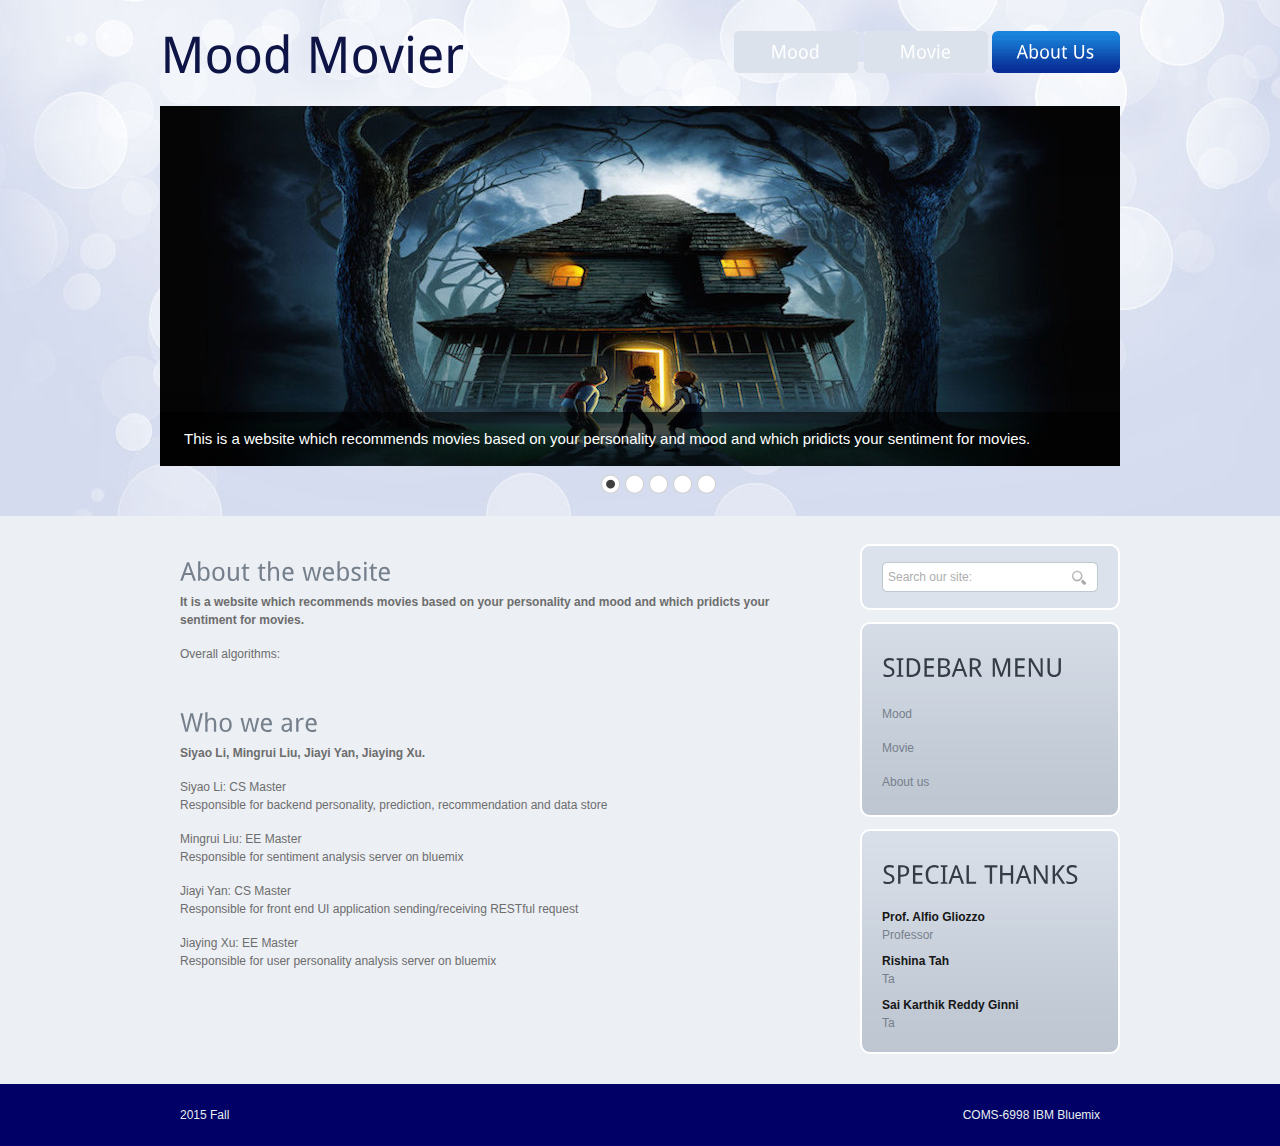
==== public/about.html @ 8f1bd3b8 "front end impl for moodvie4U" ====
<!DOCTYPE html PUBLIC "-//W3C//DTD XHTML 1.0 Transitional//EN" "http://www.w3.org/TR/xhtml1/DTD/xhtml1-transitional.dtd">
<html xmlns="http://www.w3.org/1999/xhtml">
<head>
<title>Mood Movier | about</title>
<meta http-equiv="Content-Type" content="text/html; charset=utf-8" />
<link href="css/style.css" rel="stylesheet" type="text/css" />
<link rel="stylesheet" type="text/css" href="css/coin-slider.css" />
<script type="text/javascript" src="js/cufon-yui.js"></script>
<script type="text/javascript" src="js/droid_sans_400-droid_sans_700.font.js"></script>
<script type="text/javascript" src="js/jquery-1.4.2.min.js"></script>
<script type="text/javascript" src="js/script.js"></script>
<script type="text/javascript" src="js/coin-slider.min.js"></script>
</head>
<body>
<div class="main">
  <div class="header">
    <div class="header_resize">
      <div class="menu_nav">
        <ul>
          <li><a href="mood.html"><span>Mood</span></a></li>
          <li><a href="movie.html"><span>Movie</span></a></li>
          <li class="active"><a href="about.html"><span>About Us</span></a></li>
        </ul>
      </div>
      <div class="logo">
        <h1><a href="index.html"><span>Mood Movier</span></a></h1>
      </div>
      <div class="clr"></div>
      <div class="slider">
        <div id="coin-slider"> <a href="#"><img src="images/s1.jpg" width="960" height="360" alt="" /><span> This is a website which recommends movies based on your personality and mood and which pridicts your sentiment for movies. </span></a> <a href="#"><img src="images/s2.jpg" width="960" height="360" alt="" /><span> This is a website which recommends movies based on your personality and mood and which pridicts your sentiment for movies. </span></a> <a href="#"><img src="images/s3.jpg" width="960" height="360" alt="" /><span> This is a website which recommends movies based on your personality and mood and which pridicts your sentiment for movies. </span></a> <a href="#"><img src="images/s4.jpg" width="960" height="360" alt="" /><span> This is a website which recommends movies based on your personality and mood and which pridicts your sentiment for movies. </span></a> <a href="#"><img src="images/s5.jpg" width="960" height="360" alt="" /><span> This is a website which recommends movies based on your personality and mood and which pridicts your sentiment for movies. </span></a> </div>
        <div class="clr"></div>
      </div>
      <div class="clr"></div>
    </div>
  </div>
  <div class="content">
    <div class="content_resize">
      <div class="mainbar">
        <div class="article">
          <h2><span>About the website</h2>
          <div class="clr"></div>
          <p><strong>It is a website which recommends movies based on your personality and mood and which pridicts your sentiment for movies.</strong></p>
          <p>Overall algorithms:</p>
        </div>
        <div class="article">
          <h2><span>Who we are</span></h2>
          <div class="clr"></div>
          <p><strong>Siyao Li, Mingrui Liu, Jiayi Yan, Jiaying Xu.</strong></p>
          <p>Siyao Li: CS Master<br>Responsible for backend personality, prediction, recommendation and data store</p>
          <p>Mingrui Liu: EE Master<br>Responsible for sentiment analysis server on bluemix</p>
          <p>Jiayi Yan: CS Master<br>Responsible for front end UI application sending/receiving RESTful request</p>
          <p>Jiaying Xu: EE Master<br>Responsible for user personality analysis server on bluemix
          </p>
        </div>
      </div>
      <div class="sidebar">
        <div class="searchform">
          <form id="formsearch" name="formsearch" method="post" action="#">
            <span>
            <input name="editbox_search" class="editbox_search" id="editbox_search" maxlength="80" value="Search our site:" type="text" />
            </span>
            <input name="button_search" src="images/search.gif" class="button_search" type="image" />
          </form>
        </div>
        <div class="clr"></div>
        <div class="gadget">
          <h2 class="star"><span>Sidebar</span> Menu</h2>
          <div class="clr"></div>
          <ul class="sb_menu">
            <li><a href="mood.html">Mood</a></li>
            <li><a href="movie.html">Movie</a></li>
            <li><a href="about.html">About us</a></li>
          </ul>
        </div>
       <div class="gadget">
          <h2 class="star"><span>Special Thanks</span></h2>
          <div class="clr"></div>
          <ul class="ex_menu">
            <li><a href="#">Prof. Alfio Gliozzo</a><br />
              Professor</li>
            <li><a href="#">Rishina Tah</a><br />
              Ta</li>
            <li><a href="#">Sai Karthik Reddy Ginni</a><br />
              Ta</li>
          </ul>
        </div>
      </div>
      <div class="clr"></div>
    </div>
  </div>
  <div class="footer">
    <div class="footer_resize">
      <p class="lf">2015 Fall</p>
      <p class="rf">COMS-6998 IBM Bluemix</a></p>
      <div style="clear:both;"></div>
    </div>
  </div>
</div>
</body>
</html>
---- public/css/style.css ----
/* Design by http://www.dreamtemplate.com */
@charset "utf-8";
body {
	margin:0;
	padding:0;
	width:100%;
	color:#6d6d6d;
	font:normal 12px/1.5em "Liberation sans", Arial, Helvetica, sans-serif;
	background:#eceff4 url(../images/main_bg.gif) repeat-x left top;
}
html, .main {
	padding:0;
	margin:0;
}
.main {
	background:url(../images/header_bg.jpg) no-repeat center top;
}
.clr {
	clear:both;
	padding:0;
	margin:0;
	width:100%;
	font-size:0;
	line-height:0;
}
h2 {
	margin:8px 0;
	padding:8px 0;
	font-size:25px;
	font-weight:normal;
	color:#353c46;
}
p {
	margin:8px 0;
	padding:0 0 8px 0;
}
a {
	color:#373b44;
	text-decoration:underline;
}
.header, .content, .menu_nav, .fbg, .footer, form, ol, ol li, ul, .content .mainbar, .content .sidebar {
	margin:0;
	padding:0;
}
.header {
}
.header_resize {
	margin:0 auto;
	padding:0 0 32px;
	width:960px;
}
.logo {
	padding:0;
	float:left;
	width:auto;
	height:106px;
}
h1 {
	margin:0;
	padding:32px 0 0;
	font-size:50px;
	font-weight:normal;
	line-height:1.2em;
	text-transform:none;
}
h1 a, h1 a:hover {
	color:#0e1445;
	text-decoration:none;
}
h1 span {
}
h1 small {
	display:block;
	margin:-4px 0;
	padding-left:160px;
	font-size:20px;
	line-height:1.2em;
	letter-spacing:normal;
	text-transform:none;
	color:#0e1445;
}
.input {
    margin:1%;
	font-size:20px;
	font-weight:normal;
	line-height:1.5em;
}
.slider {
	padding:0;
}
.slidertop {
	margin:0;
    padding: 100px 360px;
    position: absolute;
	font-weight:normal;
    color: #f0f0f0;
    z-index:10;
}
.slidertoptext {
    margin: 0 auto;
    height: 35px;
    font-size: 35px;
    font-weight:normal;
}
.slidertopinput {
    margin: 0 auto;
    height: 43px;
    width: 234px;
}
.dropdown {
	margin:1%;
	height: 40px;
	width: 234px;
	font-size:22px;
	font-weight:normal;
	border:0px;
	background:url(../images/dropdown.png) no-repeat center top;
}
.slidertopbutton {
    margin: 0 auto;
    text-align: center;
}
.menu_nav {
	margin:0 auto;
	padding:31px 0 0;
	height:42px;
	float:right;
}
.menu_nav ul {
	list-style:none;
	padding:0;
	height:42px;
	float:left;
}
.menu_nav ul li {
	margin:0;
	padding:0 0 0 2px;
	float:left;
}
.menu_nav ul li a {
	display:block;
	margin:0;
	padding:12px 0 0;
	width:128px;
	height:30px;
	font-size:18px;
	line-height:22px;
	font-weight:normal;
	color:#fff;
	text-decoration:none;
	text-transform:none;
	text-align:center;
	background:url(../images/menu_p.gif) no-repeat center top;
}
.menu_nav ul li.active a, .menu_nav ul li a:hover {
	text-decoration:none;
	color:#fff;
	background:url(../images/menu_a.gif) no-repeat center top;
}
.content {
	padding:0;
}
.content_resize {
	margin:0 auto;
	padding:18px 0;
	width:960px;
}
.content .mainbar {
	margin:0;
	padding:0;
	float:left;
	width:660px;
}
.content .mainbar h2 {
	margin-bottom:0;
	padding-bottom:0;
	font-size:25px;
	line-height:1.2em;
	color:#76808c;
}
.content .mainbar div.img {
	padding:12px 0 0;
	float:left;
}
.content .mainbar img {
}
.content .mainbar img.fl {
	margin:0;
	padding:0;
	background:#fff;
	border:none;
}
.content .mainbar .article {
	margin:0 0 32px;
	padding:0 0 0 20px;
}
.content .mainbar .post_content {
	float:right;
	width:400px;
}
.content .mainbar .post_content strong {
	color:#232323;
}
.content .sidebar {
	padding:0;
	float:right;
	width:260px;
}
.content .sidebar .gadget {
	margin:0 0 12px;
	padding:16px 5px 16px 20px;
	background:#dbe2ec url(../images/gadget_bg.gif) repeat-x left bottom;
	border:2px solid #fff;
}
.content .sidebar h2 {
	color:#353c46;
	text-transform:uppercase;
}
ul.sb_menu, ul.ex_menu {
	margin:0;
	padding:0;
	list-style:none;
	color:#76808c;
}
ul.sb_menu li, ul.ex_menu li {
	margin:0;
}
ul.sb_menu li {
	padding:8px 0;
	width:220px;
}
ul.ex_menu li {
	padding:4px 0;
}
ul.sb_menu li a {
	color:#76808c;
	text-decoration:none;
	margin-left:-16px;
	padding:4px 8px 4px 16px;
}
ul.ex_menu li a {
	font-weight:bold;
	color:#161616;
	text-decoration:none;
}
ul.sb_menu li a:hover, ul.ex_menu li a:hover {
	color:#373b44;
	font-weight:bold;
	text-decoration:underline;
}
p.spec {
	padding:0 0 16px;
}
p.infopost {
	margin-bottom:8px;
	padding:8px 12px;
	color:#76808c;
	background:#dbe2ec;
	border:2px solid #fff;
}
p.infopost a {
	padding:0 2px;
	color:#76808c;
	text-decoration:underline;
}
p.infopost a.com {
	padding-left:4px;
	float:right;
	font-weight:normal;
	text-decoration:none;
	color:#76808c;
}
p.infopost a.com:hover {
	text-decoration:underline;
}
p.infopost a.com span {
	padding-left:4px;
	font-weight:bold;
	color:#1941a4;
}
.content .mainbar a.rm {
	display:block;
	margin:0 0 16px;
	padding:28px 0 0;
	height:37px;
	font-size:18px;
	line-height:26px;
	font-weight:normal;
	text-transform:uppercase;
	color:#1941a4;
	text-decoration:none;
	text-align:center;
	background:url(../images/readmore.gif) no-repeat center top;
}
.content p.pages {
	margin:0;
	padding:24px 0 24px 20px;
	font-size:11px;
	color:#6e6e6e;
	text-align:left;
	background:repeat-x left top;
}
.content p.pages span, .content p.pages a{
	padding:8px 12px;
	border-radius: 6px;
	text-decoration:none;
	background:none;
}
.content p.pages span, .content p.pages a:hover {
	color:#fff;
	background:#1941a4;
	border:none;
}
.content p.pages a {
	color:#6e6e6e;
	border:none;
}
.content p.pages small {
	font-size:12px;
	float:right;
}
.content .mainbar .comment {
	margin:0;
	padding:16px 0 0 0;
}
.content .mainbar .comment img.userpic {
	border:1px solid #dedede;
	margin:10px 16px 0 0;
	padding:0;
	float:left;
}
.reviewcontainer {
    width: 680px;
}
.reviewchart {
	float: left;
	height: 200px;
    width: 340px;
    display: block;
}
.searchform {
	margin:0 0 12px;
	padding:0;
	float:left;
	background:#dbe2ec;
	border:2px solid #fff;
}
#formsearch {
	margin:0;
	padding:16px 20px;
	width:auto;
	height:30px;
}
#formsearch span {
	display:block;
	margin:0;
	padding:0;
	float:left;
	background:url(../images/search_bg.gif) no-repeat left top;
}
#formsearch input.editbox_search {
	margin:0;
	padding:8px 6px;
	float:left;
	width:175px;
	font-size:12px;
	line-height:14px;
	color:#aeaeae;
	background:none;
	outline:none;
	border:none;
}
#formsearch input.button_search {
	margin:0;
	padding:0;
	border:none;
	float:left;
}
.footer {
	background:#000066;
}
.footer_resize {
	margin:0 auto;
	padding:0 20px;
	width:920px;
	line-height:1.5em;
	color:#e7eff1;
}
.footer_resize p {
	margin:24px 0;
	padding:0;
	line-height:normal;
	white-space:nowrap;
	text-indent:inherit;
}
.footer_resize a {
	color:#43d8ff;
	font-weight:normal;
	margin:0;
	padding:0;
	border:none;
	text-decoration:underline;
	background-color:transparent;
}
.footer_resize a:hover {
	color:#43d8ff;
	background-color:transparent;
	text-decoration:none;
}
.footer_resize .lf {
	float:left;
}
.footer_resize .rf {
	float:right;
}
a {
	outline:none;
}
---- public/css/coin-slider.css ----
/*
	Coin Slider jQuery plugin CSS styles
	http://workshop.rs/projects/coin-slider
*/
.coin-slider {
	padding:0;
	overflow:hidden;
	zoom:1;
	position:relative;
	float:right;
}
.coin-slider a {
	text-decoration:none;
	outline:none;
	border:none;
}
/* buttons for switching */
.cs-buttons {
	margin:8px 0 0;
	padding:0;
	font-size:0;
	float:left;
}
.cs-buttons a {
	margin:0 2px;
	width:20px;
	height:20px;
	float:left;
	color:#fff;
	text-indent:-10000px;
	background:url(../images/slide_p.png) no-repeat center center;
}
.cs-buttons a.cs-active {
	color:#fff;
	background-image:url(../images/slide_a.png);
}
/* text in slider */
.cs-title {
	padding:16px 60px 16px 24px;
	width:876px;
	color:#fff;
	font-size:15px;
	line-height:1.5em;
	background:url(../images/overlay.png) repeat left top;
}
.cs-title big {
	font-size:20px;
}
/* buttons Next and Prew */
.cs-prev, .cs-next {
	background:url(../images/overlay.png) repeat left top;
	color:#fff;
	padding:0 10px;
}
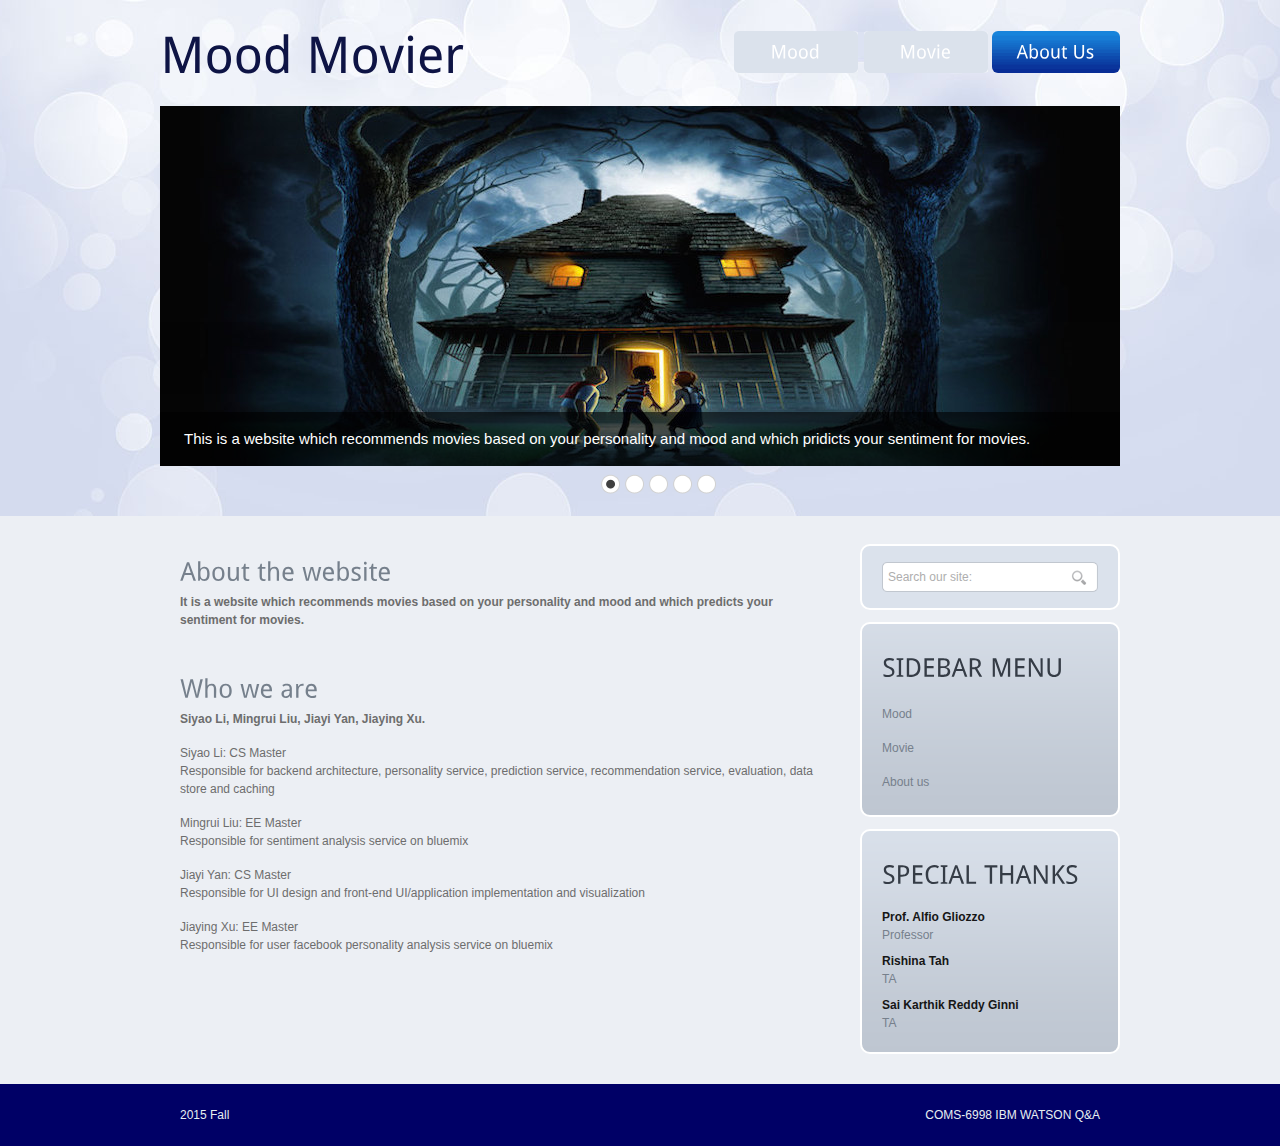
==== commit 9b6dbca8: "UI updates" ====
--- a/public/about.html
+++ b/public/about.html
@@ -39,17 +39,16 @@
         <div class="article">
           <h2><span>About the website</h2>
           <div class="clr"></div>
-          <p><strong>It is a website which recommends movies based on your personality and mood and which pridicts your sentiment for movies.</strong></p>
-          <p>Overall algorithms:</p>
+          <p><strong>It is a website which recommends movies based on your personality and mood and which predicts your sentiment for movies.</strong></p>
         </div>
         <div class="article">
           <h2><span>Who we are</span></h2>
           <div class="clr"></div>
           <p><strong>Siyao Li, Mingrui Liu, Jiayi Yan, Jiaying Xu.</strong></p>
-          <p>Siyao Li: CS Master<br>Responsible for backend personality, prediction, recommendation and data store</p>
-          <p>Mingrui Liu: EE Master<br>Responsible for sentiment analysis server on bluemix</p>
-          <p>Jiayi Yan: CS Master<br>Responsible for front end UI application sending/receiving RESTful request</p>
-          <p>Jiaying Xu: EE Master<br>Responsible for user personality analysis server on bluemix
+          <p>Siyao Li: CS Master<br>Responsible for backend architecture, personality service, prediction service, recommendation service, evaluation, data store and caching</p>
+          <p>Mingrui Liu: EE Master<br>Responsible for sentiment analysis service on bluemix</p>
+          <p>Jiayi Yan: CS Master<br>Responsible for UI design and front-end UI/application implementation and visualization</p>
+          <p>Jiaying Xu: EE Master<br>Responsible for user facebook personality analysis service on bluemix
           </p>
         </div>
       </div>
@@ -79,9 +78,9 @@
             <li><a href="#">Prof. Alfio Gliozzo</a><br />
               Professor</li>
             <li><a href="#">Rishina Tah</a><br />
-              Ta</li>
+              TA</li>
             <li><a href="#">Sai Karthik Reddy Ginni</a><br />
-              Ta</li>
+              TA</li>
           </ul>
         </div>
       </div>
@@ -91,7 +90,7 @@
   <div class="footer">
     <div class="footer_resize">
       <p class="lf">2015 Fall</p>
-      <p class="rf">COMS-6998 IBM Bluemix</a></p>
+      <p class="rf">COMS-6998 IBM WATSON Q&A</a></p>
       <div style="clear:both;"></div>
     </div>
   </div>
--- a/public/css/style.css
+++ b/public/css/style.css
@@ -416,3 +416,12 @@
 a {
 	outline:none;
 }
+
+.sl-fb-photo {
+	width: 64px;
+	height: 64px;
+}
+
+.weakHidden {
+	display: none;
+}